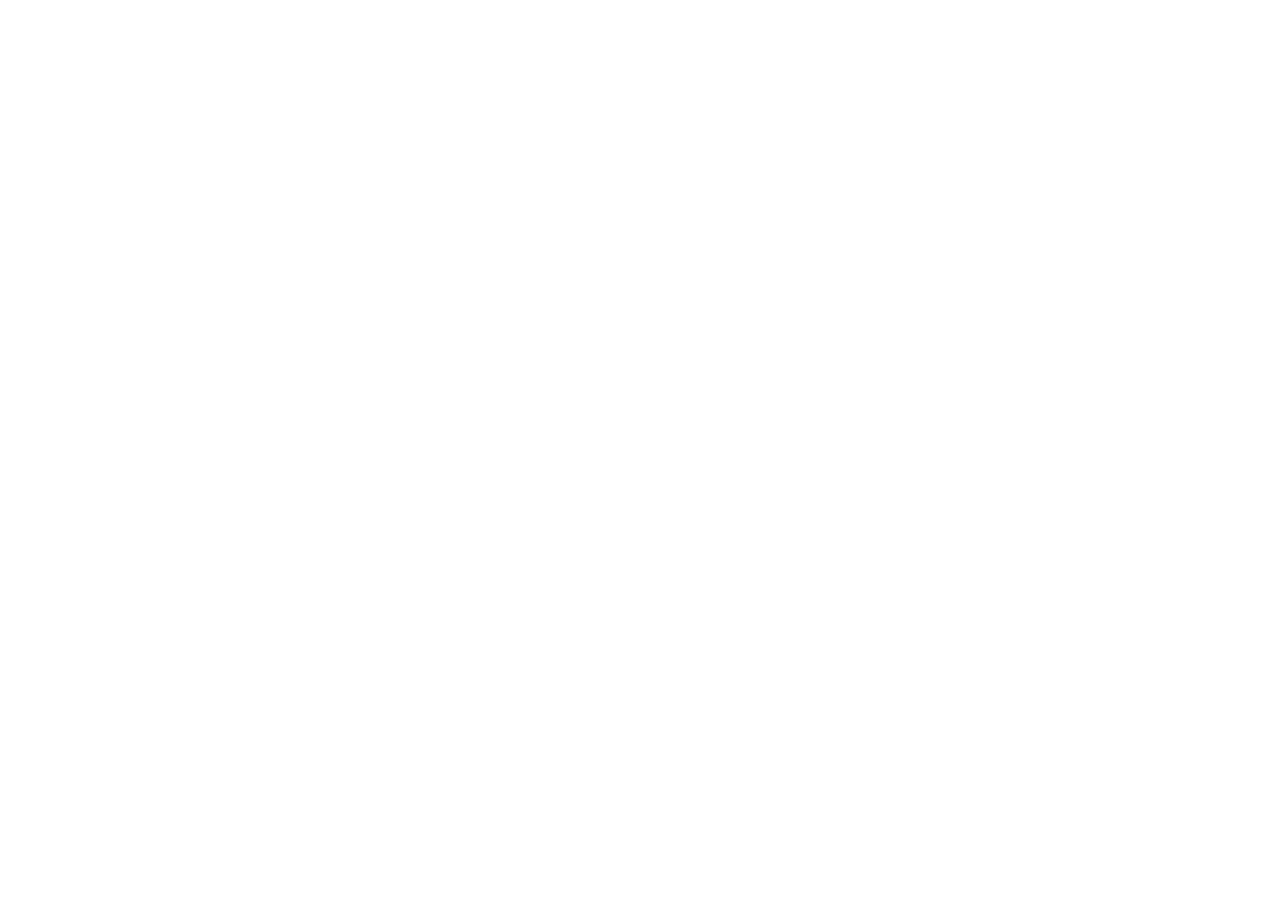
==== index.html @ 1df3b681 "Update" ====
<!DOCTYPE html>
<html lang="en">
<head>
    <meta charset="UTF-8">
    <title>Vast Challenge 2017 Mini challenge 1</title>
    <script src="https://d3js.org/d3.v4.js"></script>
    <script src="node_modules/crossfilter/crossfilter.min.js" charset="utf-8"></script>

    <script src="js/dati.js" charset="utf-8"></script>
</head>
<body>
<div id="toolbar" class="row">

</div>

    <div id="map" align="center">
        <svg width="450pt" height="450pt" viewBox="0 0 250.000000 250.000000"
              id="xyz">
        </svg>
    </div>
<script>
let svg = d3.select("#xyz").append("svg");
</script>
    <script src="js/fileop.js" charset="utf-8"></script>

</body>
</html>
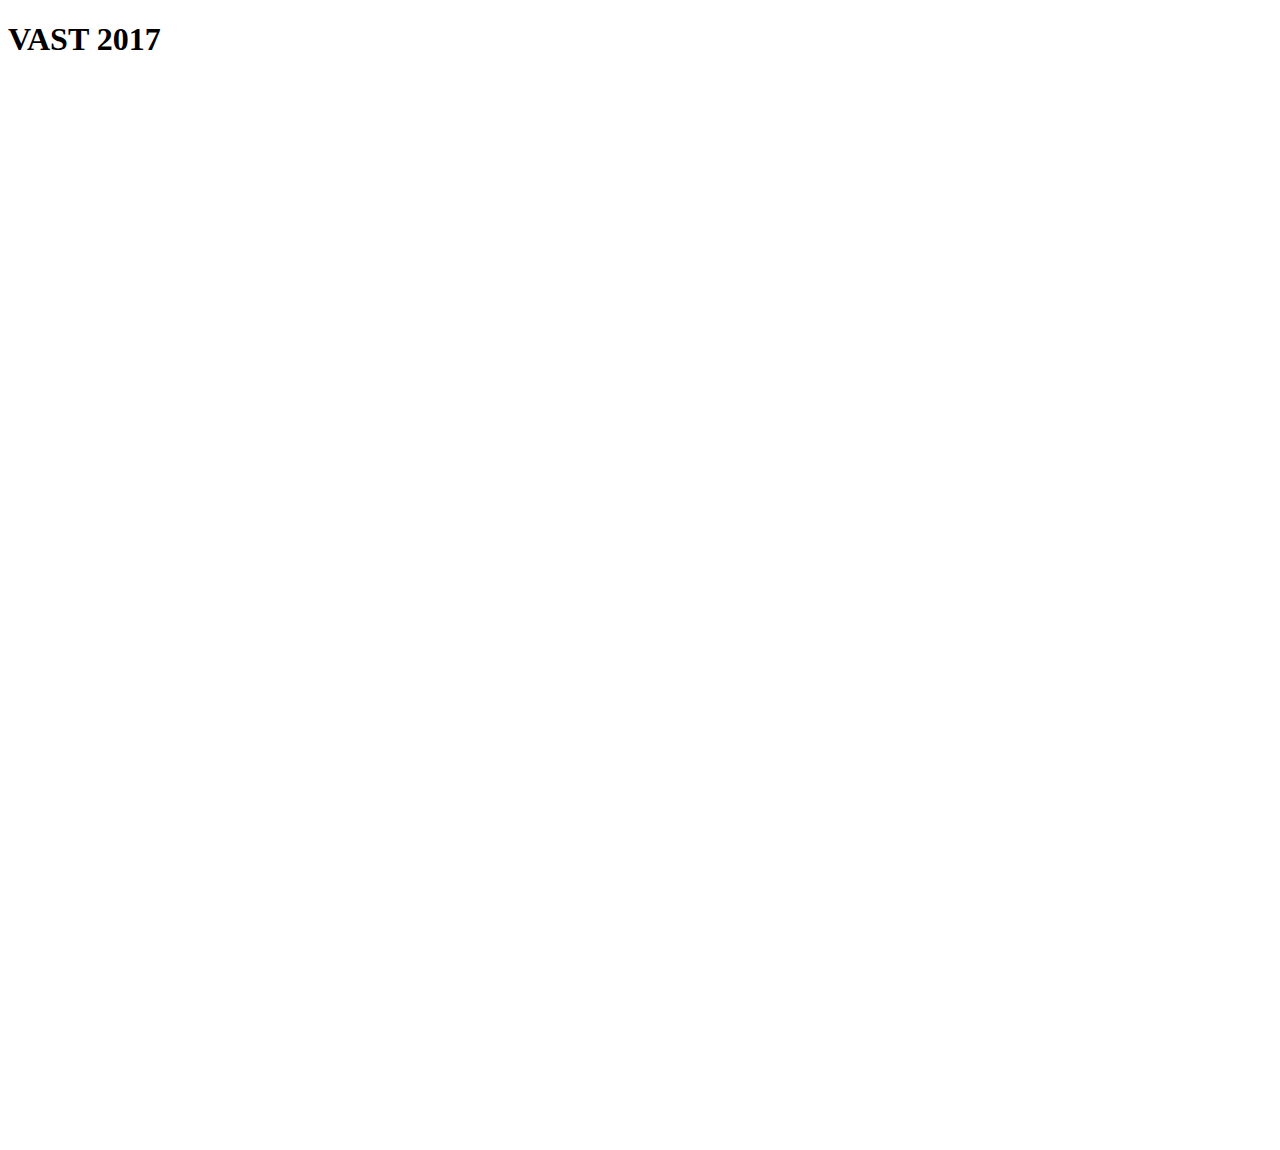
==== commit d2489fb0: "Update" ====
--- a/index.html
+++ b/index.html
@@ -5,23 +5,34 @@
     <title>Vast Challenge 2017 Mini challenge 1</title>
     <script src="https://d3js.org/d3.v4.js"></script>
     <script src="node_modules/crossfilter/crossfilter.min.js" charset="utf-8"></script>
+    <script src="js/grafo.js" charset="utf-8"></script>
+    <script src="js/dati.js" charset="utf-8"></script>
+    <link href="csv/head.css" rel="stylesheet">
 
-    <script src="js/dati.js" charset="utf-8"></script>
 </head>
 <body>
+<!-- Header -->
+<header id="top" class="header" style="height: 450px">
+    <div class="text-vertical-center">
+        <h1 id="title">VAST 2017</h1>
+        <a href="#about" class="btn btn-circle page-scroll" >
+            <i class="fa fa-angle-double-down animated" id="buttonStart"></i>
+        </a>
+    </div>
+</header>
 <div id="toolbar" class="row">
 
 </div>
-
     <div id="map" align="center">
-        <svg width="450pt" height="450pt" viewBox="0 0 250.000000 250.000000"
+        <svg width="500pt" height="500pt" viewBox="0 0 250.000000 250.000000"
               id="xyz">
         </svg>
     </div>
 <script>
-let svg = d3.select("#xyz").append("svg");
+let svg = d3.select("#xyz");
+let toolbar = d3.select("#toolbar");
+
 </script>
-    <script src="js/fileop.js" charset="utf-8"></script>
 
 </body>
 </html>